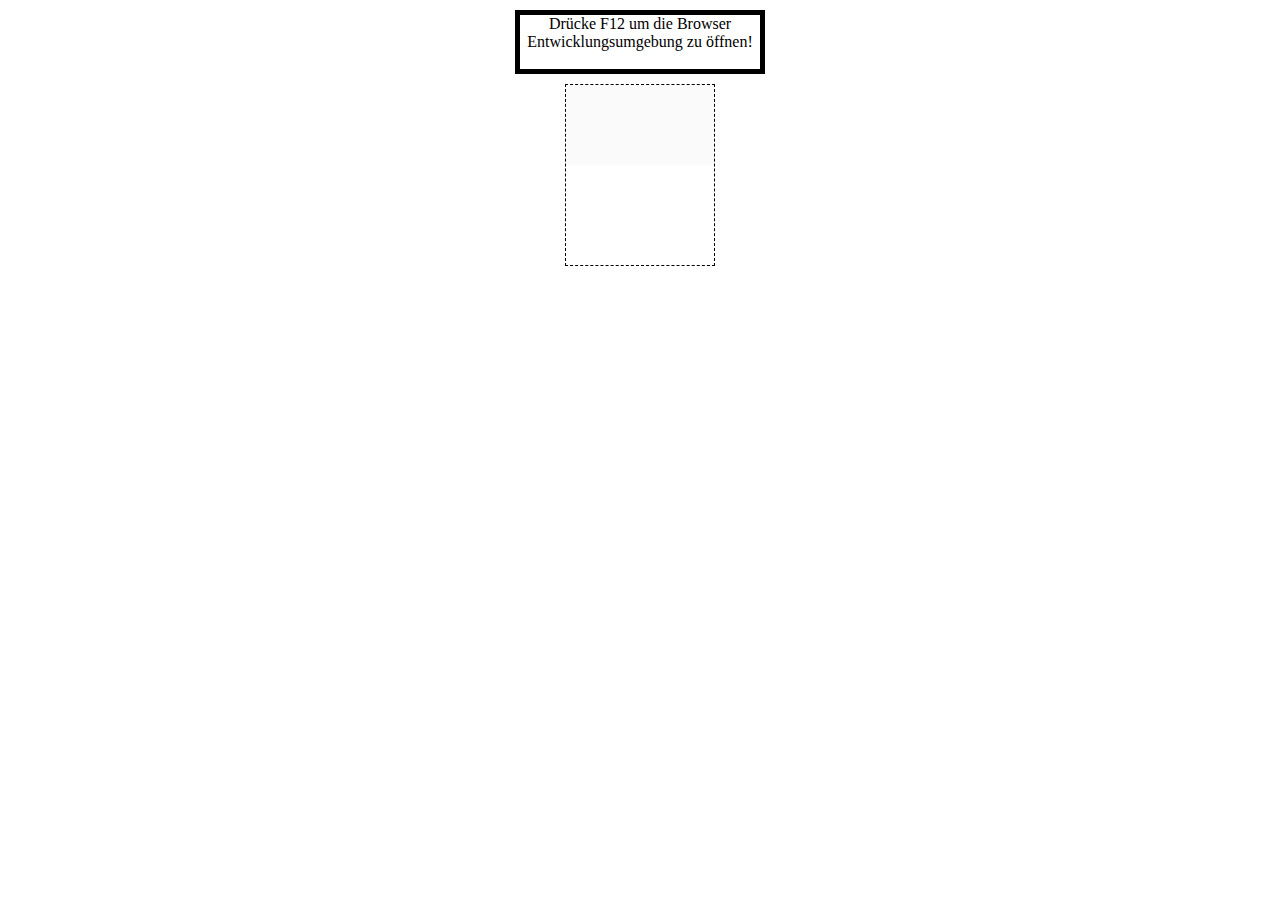
==== 02-Calculator/calculator.html @ c21ba0bf "Initial commit" ====
<html>
    <head>
        <link rel="stylesheet" href="./main.css"/>
        <link rel="stylesheet" href="./calculator.css"/>
    </head>
    <body>
        <div class="centered info">
            Drücke F12 um die Browser Entwicklungsumgebung zu öffnen!<br><br>
        </div>
        <div class="centered calculator">
            <textarea id="calculation" class="screen" disabled></textarea>
            <textarea id="solution" class="screen" disabled></textarea>
            <div class="numpad"></div>
        </div>
    </body>
    <script src="./index.js" type="module"></script>
</html>
---- 02-Calculator/main.css ----
* {
    box-sizing: border-box;
}

.centered {
    margin: 0 auto;
}

.info {
    margin-top: 10px;
    margin-bottom: 10px;
    max-width: 250px;   
    border: 5px solid black;
    text-align: center;
}
---- 02-Calculator/calculator.css ----
.calculator {
    width: 150px;
    border: 1px dashed black;
}

.numpad {
    width: 100%;
    min-height: 100px;
}

.numpad button {
    margin: 1px;
}

.screen {
    width: 100%;
    resize: none;
    height: 40px;
    padding: 10px;
    overflow-y: hidden;
    border: none;
}

#output {
    height: 30px;
    text-align: right;
}

.flex-4 {
    display: flex;
    flex-wrap: wrap;
}

.flex-4 > * {
    flex-grow: 1;
    flex-shrink: 0;
    flex-basis: 21%;
}
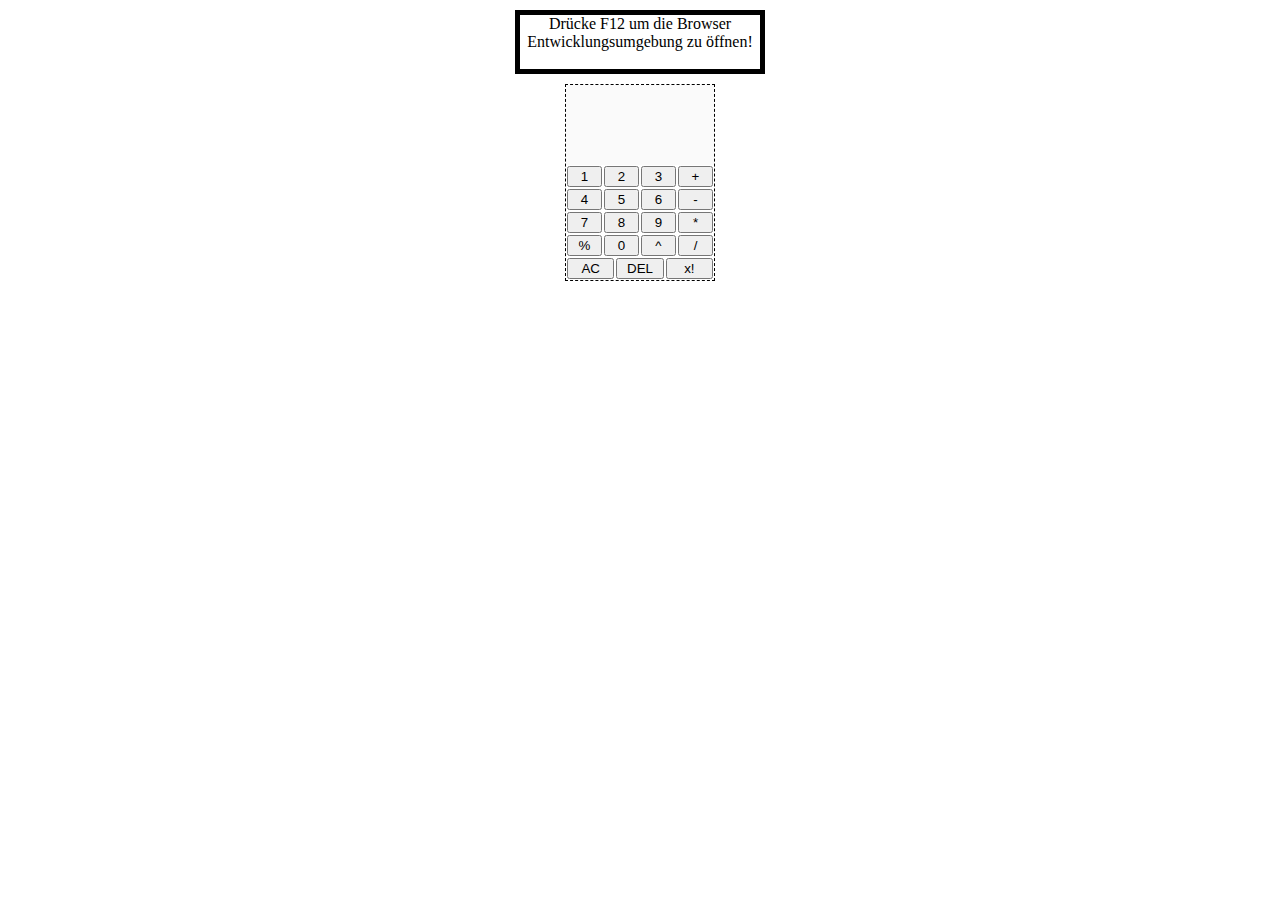
==== commit 09aac0b9: "SolutionÜbung2" ====
--- a/02-Calculator/calculator.html
+++ b/02-Calculator/calculator.html
@@ -10,7 +10,24 @@
         <div class="centered calculator">
             <textarea id="calculation" class="screen" disabled></textarea>
             <textarea id="solution" class="screen" disabled></textarea>
-            <div class="numpad"></div>
+            <div class="numpad flex-4">
+                
+                <!--center>
+                    <button> 1 </button>
+                    <button> 2 </button>
+                    <button> 3 </button> 
+                    <br>
+                    <button> 4 </button>
+                    <button> 5 </button>
+                    <button> 6 </button> 
+                    <br>
+                    <button> 7 </button>
+                    <button> 8 </button>
+                    <button> 9 </button>
+                    <br>
+                    <button> 0 </button>
+                </center-->
+            </div>
         </div>
     </body>
     <script src="./index.js" type="module"></script>
